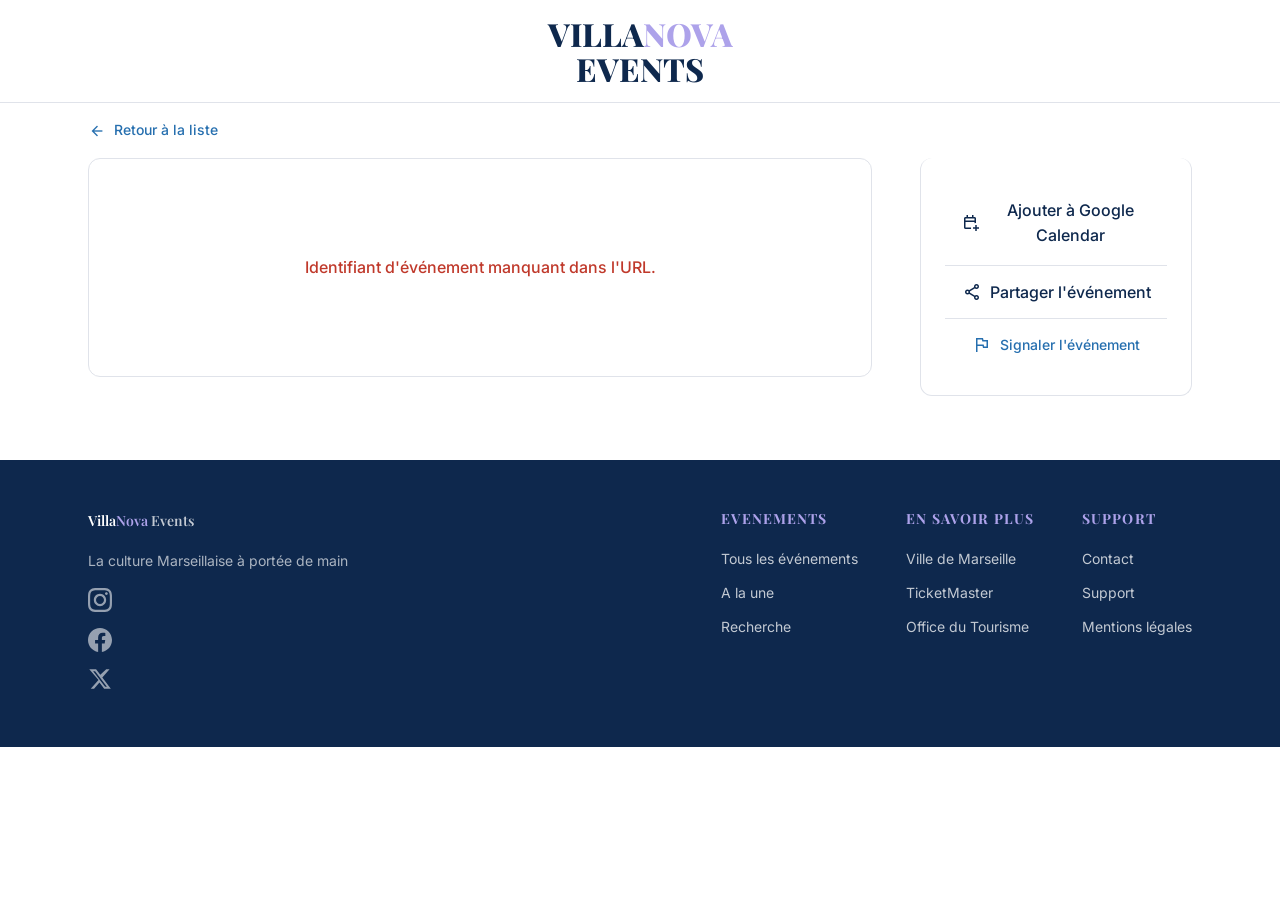
==== event-detail.html @ f5e4a178 "feat : setup project architecture" ====
<!DOCTYPE html>
<html lang="fr">
<head>
  <meta charset="UTF-8">
  <meta name="viewport" content="width=device-width, initial-scale=1.0">
  <title>Événement – VillaNova Events</title>
  <meta name="description" content="Détails de l'événement : dates, lieu, description complète et informations pratiques.">

  <link rel="preconnect" href="https://fonts.googleapis.com">
  <link rel="preconnect" href="https://fonts.gstatic.com" crossorigin>
  <link href="https://fonts.googleapis.com/css2?family=Inter:wght@400;500&family=Playfair+Display:wght@600;700;800&display=swap" rel="stylesheet">
  <link href="https://fonts.googleapis.com/css2?family=Material+Symbols+Outlined:opsz,wght,FILL,GRAD@20,400,0,-25" rel="stylesheet">

  <link rel="stylesheet" href="style.css">
</head>
<body>

  <header class="site-header">
    <div class="container site-header__inner">
      <a href="index.html" class="logo" aria-label="VillaNova Events – Retour à l'accueil">
        <span class="logo__villa">VILLA</span><span class="logo__nova">NOVA</span>
        <br aria-hidden="true">
        <span class="logo__events">EVENTS</span>
      </a>
    </div>
  </header>

  <main id="main-content">

    <div class="container">
      <a href="index.html" class="btn-back">
        <span class="material-symbols-outlined" aria-hidden="true">arrow_back</span>
        Retour à la liste
      </a>
    </div>

    <div class="container event-detail__layout">

      <article class="event-detail" aria-labelledby="event-title" aria-busy="true">

        <div class="event-detail__hero">
          <img
            id="event-hero-img"
            src=""
            alt=""
            width="800"
            height="500"
            fetchpriority="high"
          >
        </div>

        <header class="event-detail__header">
          <p class="event-detail__dates" id="event-dates"></p>
          <h1 id="event-title" class="event-detail__title">Chargement…</h1>
          <address class="event-detail__location">
            <span class="event-detail__venue"  id="event-venue"></span>
            <span class="event-detail__address" id="event-address"></span>
          </address>
        </header>

        <div class="event-detail__description" id="event-description">
          <p></p>
        </div>

        <a
          href="#"
          class="event-detail__official-link"
          id="event-official-link"
          target="_blank"
          rel="noopener noreferrer"
        >
          Site officiel de l'événement
          <span class="material-symbols-outlined" aria-hidden="true">open_in_new</span>
        </a>

      </article>

      <aside class="event-detail__sidebar" aria-label="Actions sur l'événement">
        <ul class="event-actions" role="list">
          <li>
            <a
              href="#"
              class="event-action"
              id="event-calendar-link"
              aria-label="Ajouter cet événement à Google Calendar"
            >
              <span class="material-symbols-outlined" aria-hidden="true">calendar_add_on</span>
              Ajouter à Google Calendar
            </a>
          </li>
          <li>
            <button type="button" class="event-action" id="btn-share" aria-label="Partager cet événement">
              <span class="material-symbols-outlined" aria-hidden="true">share</span>
              Partager l'événement
            </button>
          </li>
          <li>
            <button type="button" class="event-action event-action--report" aria-label="Signaler un problème avec cet événement">
              <span class="material-symbols-outlined" aria-hidden="true">flag</span>
              Signaler l'événement
            </button>
          </li>
        </ul>
      </aside>

    </div>

  </main>

  <footer class="site-footer">
    <div class="container site-footer__inner">

      <div class="site-footer__brand">
        <p class="site-footer__logo">
          <a href="index.html" aria-label="VillaNova Events – Retour à l'accueil">
            <span class="logo__villa">Villa</span><span class="logo__nova">Nova</span> Events
          </a>
        </p>
        <p class="site-footer__tagline">La culture Marseillaise à portée de main</p>
        <ul class="site-footer__social" role="list" aria-label="Nos réseaux sociaux">
          <li>
            <a href="https://instagram.com" target="_blank" rel="noopener noreferrer" aria-label="VillaNova Events sur Instagram">
              <svg aria-hidden="true" focusable="false" width="24" height="24" viewBox="0 0 24 24" fill="currentColor">
                <path d="M12 2.163c3.204 0 3.584.012 4.85.07 3.252.148 4.771 1.691 4.919 4.919.058 1.265.069 1.645.069 4.849 0 3.205-.012 3.584-.069 4.849-.149 3.225-1.664 4.771-4.919 4.919-1.266.058-1.644.07-4.85.07-3.204 0-3.584-.012-4.849-.07-3.26-.149-4.771-1.699-4.919-4.92-.058-1.265-.07-1.644-.07-4.849 0-3.204.013-3.583.07-4.849.149-3.227 1.664-4.771 4.919-4.919 1.266-.057 1.645-.069 4.849-.069zm0-2.163c-3.259 0-3.667.014-4.947.072-4.358.2-6.78 2.618-6.98 6.98-.059 1.281-.073 1.689-.073 4.948 0 3.259.014 3.668.072 4.948.2 4.358 2.618 6.78 6.98 6.98 1.281.058 1.689.072 4.948.072 3.259 0 3.668-.014 4.948-.072 4.354-.2 6.782-2.618 6.979-6.98.059-1.28.073-1.689.073-4.948 0-3.259-.014-3.667-.072-4.947-.196-4.354-2.617-6.78-6.979-6.98-1.281-.059-1.69-.073-4.949-.073zm0 5.838c-3.403 0-6.162 2.759-6.162 6.162s2.759 6.163 6.162 6.163 6.162-2.759 6.162-6.163c0-3.403-2.759-6.162-6.162-6.162zm0 10.162c-2.209 0-4-1.79-4-4 0-2.209 1.791-4 4-4s4 1.791 4 4c0 2.21-1.791 4-4 4zm6.406-11.845c-.796 0-1.441.645-1.441 1.44s.645 1.44 1.441 1.44c.795 0 1.439-.645 1.439-1.44s-.644-1.44-1.439-1.44z"/>
              </svg>
            </a>
          </li>
          <li>
            <a href="https://www.facebook.com" target="_blank" rel="noopener noreferrer" aria-label="VillaNova Events sur Facebook">
              <svg aria-hidden="true" focusable="false" width="24" height="24" viewBox="0 0 24 24" fill="currentColor">
                <path d="M24 12.073C24 5.405 18.627 0 12 0S0 5.405 0 12.073C0 18.1 4.388 23.094 10.125 24v-8.437H7.078v-3.49h3.047V9.41c0-3.025 1.791-4.697 4.533-4.697 1.312 0 2.686.236 2.686.236v2.97h-1.513c-1.491 0-1.956.93-1.956 1.886v2.268h3.328l-.532 3.49h-2.796V24C19.612 23.094 24 18.1 24 12.073z"/>
              </svg>
            </a>
          </li>
          <li>
            <a href="https://x.com" target="_blank" rel="noopener noreferrer" aria-label="VillaNova Events sur X (anciennement Twitter)">
              <svg aria-hidden="true" focusable="false" width="24" height="24" viewBox="0 0 24 24" fill="currentColor">
                <path d="M18.244 2.25h3.308l-7.227 8.26 8.502 11.24H16.17l-4.714-6.231-5.401 6.231H2.747l7.73-8.835L1.254 2.25H8.08l4.213 5.567 5.951-5.567zm-1.161 17.52h1.833L7.084 4.126H5.117z"/>
              </svg>
            </a>
          </li>
        </ul>
      </div>

      <nav class="site-footer__nav" aria-label="Navigation secondaire">
        <div class="site-footer__col">
          <h3 class="site-footer__col-title">Evenements</h3>
          <ul role="list">
            <li><a href="index.html">Tous les événements</a></li>
            <li><a href="index.html#a-la-une">A la une</a></li>
            <li><a href="index.html#recherche">Recherche</a></li>
          </ul>
        </div>
        <div class="site-footer__col">
          <h3 class="site-footer__col-title">En savoir plus</h3>
          <ul role="list">
            <li><a href="https://www.marseille.fr" target="_blank" rel="noopener noreferrer">Ville de Marseille</a></li>
            <li><a href="https://www.ticketmaster.fr" target="_blank" rel="noopener noreferrer">TicketMaster</a></li>
            <li><a href="https://www.marseille-tourisme.com" target="_blank" rel="noopener noreferrer">Office du Tourisme</a></li>
          </ul>
        </div>
        <div class="site-footer__col">
          <h3 class="site-footer__col-title">Support</h3>
          <ul role="list">
            <li><a href="#">Contact</a></li>
            <li><a href="#">Support</a></li>
            <li><a href="#">Mentions légales</a></li>
          </ul>
        </div>
      </nav>

    </div>
  </footer>

  <script type="module" src="js/main.js"></script>
</body>
</html>
---- style.css ----
*,
*::before,
*::after {
  box-sizing: border-box;
  margin: 0;
  padding: 0;
}

html {
  font-size: 100%;
  scroll-behavior: smooth;
}

body {
  font-family: "Inter", system-ui, -apple-system, sans-serif;
  font-size: 1rem;
  line-height: 1.6;
  color: #03121d;
  background: #FFFFFF;
  -webkit-font-smoothing: antialiased;
}

img {
  display: block;
  max-width: 100%;
  height: auto;
}

a {
  color: inherit;
  text-decoration: none;
}
a:focus-visible {
  outline: 3px solid #ada2ea;
  outline-offset: 3px;
  border-radius: 0.25rem;
}

button {
  font-family: "Inter", system-ui, -apple-system, sans-serif;
  cursor: pointer;
  border: none;
  background: none;
}
button:focus-visible {
  outline: 3px solid #ada2ea;
  outline-offset: 3px;
  border-radius: 0.25rem;
}

ul, ol {
  list-style: none;
}

address {
  font-style: normal;
}

.sr-only {
  position: absolute;
  width: 1px;
  height: 1px;
  padding: 0;
  margin: -1px;
  overflow: hidden;
  clip: rect(0, 0, 0, 0);
  white-space: nowrap;
  border: 0;
}

.container {
  width: 100%;
  max-width: 1200px;
  margin-inline: auto;
  padding-inline: 1rem;
}
@media (min-width: 768px) {
  .container {
    padding-inline: 2rem;
  }
}
@media (min-width: 1024px) {
  .container {
    padding-inline: 3rem;
  }
}

.skip-link {
  position: absolute;
  top: -100%;
  left: 1rem;
  z-index: 9999;
  padding: 0.5rem 1rem;
  background: #0E284D;
  color: #FFFFFF;
  border-radius: 0.25rem;
  font-weight: 500;
  transition: top 0.2s;
}
.skip-link:focus {
  top: 1rem;
}

.logo {
  display: block;
  font-family: "Playfair Display", Georgia, serif;
  font-weight: 800;
  font-size: 1.125rem;
  text-transform: uppercase;
  line-height: 1.1;
  text-align: center;
}
@media (min-width: 1024px) {
  .logo {
    font-size: 2rem;
  }
}
.logo__villa {
  color: #0E284D;
}
.logo__nova {
  color: #ada2ea;
}
.logo__events {
  color: #0E284D;
}

.site-header {
  position: sticky;
  top: 0;
  z-index: 100;
  background: #FFFFFF;
  border-bottom: 1px solid #E0E3EA;
  padding-block: 1rem;
}
.site-header__inner {
  display: flex;
  justify-content: center;
}

.hero {
  padding-block: 2rem;
}
.hero__inner {
  display: flex;
  flex-direction: column;
  gap: 1.5rem;
}
@media (min-width: 768px) {
  .hero__inner {
    flex-direction: row;
    align-items: center;
    gap: 3rem;
  }
}
.hero__text {
  display: flex;
  flex-direction: column;
  gap: 1.5rem;
}
@media (min-width: 768px) {
  .hero__text {
    flex: 1;
  }
}
.hero__text h1 {
  font-family: "Playfair Display", Georgia, serif;
  font-weight: 600;
  font-size: 2rem;
  color: #0E284D;
  line-height: 1.2;
}
@media (min-width: 1024px) {
  .hero__text h1 {
    font-size: 2.5rem;
  }
}
.hero__desc {
  color: #266faf;
  line-height: 1.7;
}
@media (min-width: 768px) {
  .hero__media {
    flex: 1;
  }
}
.hero__media img {
  width: 100%;
  border-radius: 0.75rem;
  -o-object-fit: cover;
     object-fit: cover;
  aspect-ratio: 3/2;
}

.featured,
.search-section {
  padding-block: 3rem;
}
.featured h2,
.search-section h2 {
  font-family: "Playfair Display", Georgia, serif;
  font-weight: 700;
  font-size: 1.5rem;
  text-transform: uppercase;
  letter-spacing: 0.05em;
  color: #0E284D;
  text-align: center;
  margin-bottom: 2rem;
}
@media (min-width: 1024px) {
  .featured h2,
  .search-section h2 {
    font-size: 2rem;
  }
}

.featured {
  background: #F5F6FA;
}

.event-carousel {
  position: relative;
}

.featured .event-grid {
  display: flex;
  gap: 1.5rem;
  overflow-x: auto;
  scroll-snap-type: x mandatory;
  -webkit-overflow-scrolling: touch;
  scrollbar-width: none;
}
.featured .event-grid::-webkit-scrollbar {
  display: none;
}
.featured .event-grid .event-grid__item {
  flex: 0 0 100%;
  scroll-snap-align: start;
}
@media (min-width: 768px) {
  .featured .event-grid {
    display: grid;
    grid-template-columns: repeat(3, 1fr);
    overflow-x: visible;
    scroll-snap-type: none;
  }
  .featured .event-grid .event-grid__item {
    flex: none;
  }
}

.search-results .event-grid {
  display: grid;
  grid-template-columns: 1fr;
  gap: 1.5rem;
}
@media (min-width: 768px) {
  .search-results .event-grid {
    grid-template-columns: repeat(3, 1fr);
  }
}

.event-card {
  background: #FFFFFF;
  border: 1px solid #E0E3EA;
  border-radius: 0.75rem;
  overflow: hidden;
  display: flex;
  flex-direction: column;
  gap: 0;
  height: 100%;
  transition: box-shadow 0.2s ease, transform 0.2s ease;
}
.event-card:hover, .event-card:focus-within {
  box-shadow: 0 4px 20px rgba(14, 40, 77, 0.12);
  transform: translateY(-2px);
}
.event-card__media-link {
  display: block;
  overflow: hidden;
}
.event-card__media-link img {
  width: 100%;
  aspect-ratio: 16/10;
  -o-object-fit: cover;
     object-fit: cover;
  transition: transform 0.3s ease;
}
.event-card__media-link:hover img {
  transform: scale(1.04);
}
.event-card__body {
  display: flex;
  flex-direction: column;
  gap: 0.5rem;
  padding: 1rem;
  flex: 1;
}
.event-card__date {
  font-size: 0.875rem;
  color: #266faf;
  font-weight: 500;
}
.event-card__title {
  font-family: "Playfair Display", Georgia, serif;
  font-weight: 600;
  font-size: 1.125rem;
}
.event-card__title a {
  color: #ada2ea;
}
.event-card__title a:hover {
  text-decoration: underline;
}
.event-card__title a:focus-visible {
  outline: 3px solid #ada2ea;
  outline-offset: 3px;
  border-radius: 0.25rem;
}
.event-card__location {
  font-size: 0.875rem;
  color: #266faf;
  font-weight: 500;
}
.event-card__desc {
  font-size: 0.875rem;
  color: #03121d;
  line-height: 1.5;
  display: -webkit-box;
  -webkit-line-clamp: 3;
  -webkit-box-orient: vertical;
  overflow: hidden;
}
.event-card__link {
  display: inline-flex;
  align-items: center;
  gap: 0.25rem;
  font-size: 0.875rem;
  font-weight: 500;
  color: #0E284D;
  margin-top: auto;
  padding-top: 0.5rem;
}
.event-card__link:hover {
  text-decoration: underline;
  color: #266faf;
}
.event-card__link:focus-visible {
  outline: 3px solid #ada2ea;
  outline-offset: 3px;
  border-radius: 0.25rem;
}

.carousel__dots {
  display: flex;
  justify-content: center;
  gap: 0.5rem;
  margin-top: 1.5rem;
}
@media (min-width: 768px) {
  .carousel__dots {
    display: none;
  }
}

.carousel__dot {
  width: 0.5rem;
  height: 0.5rem;
  border-radius: 999px;
  background: #E0E3EA;
  transition: background 0.2s;
}
.carousel__dot--active, .carousel__dot[aria-selected=true] {
  background: #0E284D;
}
.carousel__dot:focus-visible {
  outline: 3px solid #ada2ea;
  outline-offset: 3px;
  border-radius: 0.25rem;
}

.search-form {
  display: flex;
  flex-direction: column;
  gap: 1.5rem;
  max-width: 800px;
  margin-inline: auto;
  margin-bottom: 3rem;
}
.search-form__input-wrapper, .search-form__date-wrapper {
  display: flex;
  align-items: center;
  gap: 0.5rem;
  background: #F5F6FA;
  border: 1px solid #E0E3EA;
  border-radius: 999px;
  padding: 0.625rem 1rem;
}
.search-form__input-wrapper:focus-within, .search-form__date-wrapper:focus-within {
  outline: 3px solid #ada2ea;
  outline-offset: 3px;
  border-radius: 0.25rem;
}
.search-form__input-wrapper .material-symbols-outlined, .search-form__date-wrapper .material-symbols-outlined {
  color: #266faf;
  font-size: 1.25rem;
  flex-shrink: 0;
}
.search-form__input {
  flex: 1;
  border: none;
  background: transparent;
  font-family: "Inter", system-ui, -apple-system, sans-serif;
  font-size: 1rem;
  color: #03121d;
  min-width: 0;
}
.search-form__input::-moz-placeholder {
  color: #266faf;
}
.search-form__input::placeholder {
  color: #266faf;
}
.search-form__input:focus {
  outline: none;
}
.search-form__select {
  flex: 1;
  border: none;
  background: transparent;
  font-family: "Inter", system-ui, -apple-system, sans-serif;
  font-size: 1rem;
  color: #266faf;
  -webkit-appearance: none;
     -moz-appearance: none;
          appearance: none;
  cursor: pointer;
  min-width: 0;
}
.search-form__select:focus {
  outline: none;
}
.search-form__chevron {
  color: #266faf;
  pointer-events: none;
  font-size: 1.25rem;
}
.search-form__categories {
  border: none;
  padding: 0;
}
.search-form__chips {
  display: flex;
  flex-wrap: wrap;
  gap: 0.5rem;
}

.chip {
  padding: 0.375rem 1rem;
  border: 1px solid #266faf;
  border-radius: 999px;
  font-family: "Inter", system-ui, -apple-system, sans-serif;
  font-size: 0.875rem;
  font-weight: 500;
  color: #266faf;
  background: #FFFFFF;
  transition: background 0.15s, color 0.15s, border-color 0.15s;
}
.chip:hover {
  background: rgba(38, 111, 175, 0.08);
}
.chip--active, .chip[aria-pressed=true] {
  background: #0E284D;
  border-color: #0E284D;
  color: #FFFFFF;
}
.chip:focus-visible {
  outline: 3px solid #ada2ea;
  outline-offset: 3px;
  border-radius: 0.25rem;
}

.btn-back {
  display: inline-flex;
  align-items: center;
  gap: 0.5rem;
  color: #266faf;
  font-size: 0.875rem;
  font-weight: 500;
  padding-block: 1rem;
}
.btn-back .material-symbols-outlined {
  font-size: 1.125rem;
}
.btn-back:hover {
  color: #0E284D;
  text-decoration: underline;
}
.btn-back:focus-visible {
  outline: 3px solid #ada2ea;
  outline-offset: 3px;
  border-radius: 0.25rem;
}

.event-detail__layout {
  display: flex;
  flex-direction: column;
  gap: 2rem;
  padding-bottom: 4rem;
}
@media (min-width: 1024px) {
  .event-detail__layout {
    display: grid;
    grid-template-columns: 1fr 17rem;
    align-items: start;
    gap: 3rem;
  }
}

.event-detail {
  background: #FFFFFF;
  border: 1px solid #E0E3EA;
  border-radius: 0.75rem;
  overflow: hidden;
  padding: 1.5rem;
}
@media (min-width: 1024px) {
  .event-detail {
    padding: 3rem;
  }
}
.event-detail__hero {
  margin: -1.5rem -1.5rem 1.5rem;
}
@media (min-width: 1024px) {
  .event-detail__hero {
    margin: -3rem -3rem 3rem;
  }
}
.event-detail__hero img {
  width: 100%;
  aspect-ratio: 16/9;
  -o-object-fit: cover;
     object-fit: cover;
}
.event-detail__header {
  display: flex;
  flex-direction: column;
  gap: 0.5rem;
  margin-bottom: 1.5rem;
}
.event-detail__dates {
  font-size: 0.875rem;
  color: #266faf;
  font-weight: 500;
}
.event-detail__title {
  font-family: "Playfair Display", Georgia, serif;
  font-weight: 700;
  font-size: 2rem;
  color: #ada2ea;
  line-height: 1.2;
}
@media (min-width: 1024px) {
  .event-detail__title {
    font-size: 2.5rem;
  }
}
.event-detail__location {
  display: flex;
  flex-direction: column;
  gap: 0.25rem;
}
.event-detail__venue {
  font-weight: 700;
  color: #0E284D;
  font-size: 1.125rem;
}
.event-detail__address {
  font-size: 0.875rem;
  color: #266faf;
}
.event-detail__description {
  margin-bottom: 1.5rem;
  line-height: 1.8;
  color: #03121d;
}
.event-detail__official-link {
  display: inline-flex;
  align-items: center;
  gap: 0.25rem;
  color: #266faf;
  font-weight: 500;
  text-decoration: underline;
  margin-top: 1rem;
}
.event-detail__official-link .material-symbols-outlined {
  font-size: 1rem;
}
.event-detail__official-link:hover {
  color: #0E284D;
}
.event-detail__official-link:focus-visible {
  outline: 3px solid #ada2ea;
  outline-offset: 3px;
  border-radius: 0.25rem;
}

@media (min-width: 1024px) {
  .event-detail__sidebar {
    position: sticky;
    top: 5rem;
  }
}

.event-actions {
  display: flex;
  flex-direction: column;
  gap: 0;
  border-top: 1px solid #E0E3EA;
  padding-block: 0.5rem;
}
@media (min-width: 1024px) {
  .event-actions {
    background: #FFFFFF;
    border: 1px solid #E0E3EA;
    border-radius: 0.75rem;
    overflow: hidden;
    padding: 1.5rem;
    border-top: none;
  }
}

.event-action {
  display: flex;
  align-items: center;
  justify-content: center;
  gap: 0.5rem;
  width: 100%;
  padding: 1rem;
  font-family: "Inter", system-ui, -apple-system, sans-serif;
  font-size: 1rem;
  font-weight: 500;
  color: #0E284D;
  border-bottom: 1px solid #E0E3EA;
  text-align: center;
}
.event-action .material-symbols-outlined {
  font-size: 1.25rem;
}
.event-action:hover {
  background: rgba(14, 40, 77, 0.05);
}
.event-action:focus-visible {
  outline: 3px solid #ada2ea;
  outline-offset: 3px;
  border-radius: 0.25rem;
}
.event-action--report {
  color: #266faf;
  font-size: 0.875rem;
  border-bottom: none;
}

.loading-msg {
  text-align: center;
  color: #266faf;
  padding: 3rem 0;
  font-style: italic;
}

.error-msg {
  text-align: center;
  color: #c0392b;
  padding: 3rem 0;
  font-weight: 500;
}

.site-footer {
  background: #0E284D;
  color: #FFFFFF;
  padding-block: 3rem;
}
.site-footer__inner {
  display: flex;
  flex-direction: column;
  gap: 3rem;
}
@media (min-width: 768px) {
  .site-footer__inner {
    flex-direction: row;
    justify-content: space-between;
    align-items: flex-start;
  }
}
.site-footer__brand {
  display: flex;
  flex-direction: column;
  gap: 1rem;
}
.site-footer__logo a {
  font-family: "Playfair Display", Georgia, serif;
  font-weight: 600;
  font-size: 1.125rem;
}
.site-footer__logo a .logo__villa {
  color: #FFFFFF;
}
.site-footer__logo a .logo__nova {
  color: #ada2ea;
}
.site-footer__tagline {
  font-size: 0.875rem;
  color: rgba(255, 255, 255, 0.65);
}
.site-footer__social {
  display: flex;
  gap: 1rem;
}
.site-footer__social a {
  color: #FFFFFF;
  opacity: 0.75;
  transition: opacity 0.2s;
}
.site-footer__social a:hover {
  opacity: 1;
}
.site-footer__social a:focus-visible {
  outline: 3px solid #ada2ea;
  outline-offset: 3px;
  border-radius: 0.25rem;
}
.site-footer__nav {
  display: flex;
  flex-direction: column;
  gap: 2rem;
}
@media (min-width: 768px) {
  .site-footer__nav {
    flex-direction: row;
    gap: 3rem;
  }
}
.site-footer__col {
  display: flex;
  flex-direction: column;
  gap: 0.5rem;
}
.site-footer__col-title {
  font-family: "Playfair Display", Georgia, serif;
  font-weight: 700;
  font-size: 0.875rem;
  text-transform: uppercase;
  letter-spacing: 0.08em;
  color: #ada2ea;
  margin-bottom: 0.5rem;
}
.site-footer ul {
  display: flex;
  flex-direction: column;
  gap: 0.5rem;
}
.site-footer a {
  font-size: 0.875rem;
  color: rgba(255, 255, 255, 0.75);
  transition: color 0.2s;
}
.site-footer a:hover {
  color: #FFFFFF;
  text-decoration: underline;
}
.site-footer a:focus-visible {
  outline: 3px solid #ada2ea;
  outline-offset: 3px;
  border-radius: 0.25rem;
}/*# sourceMappingURL=style.css.map */
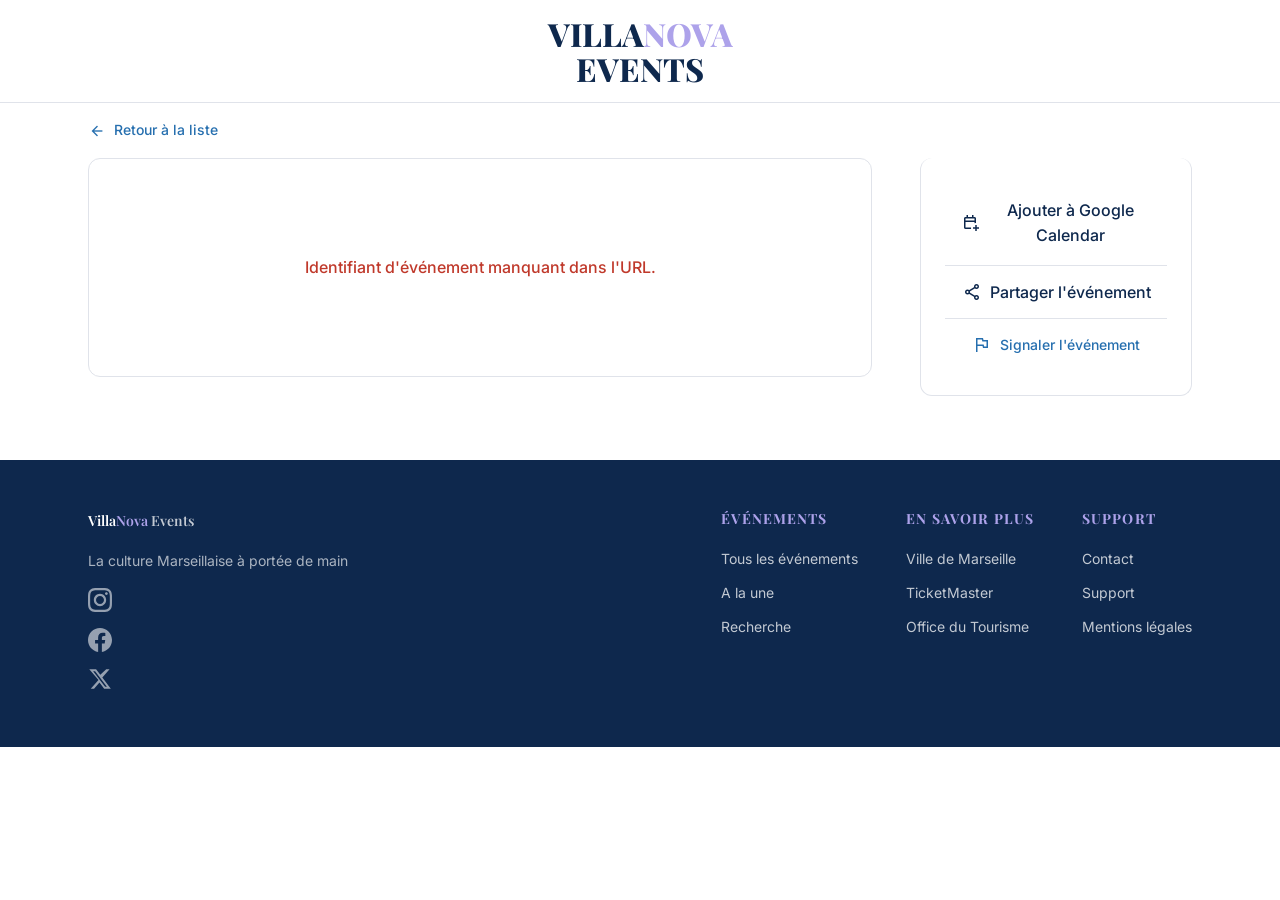
==== commit 67589f07: "fix : add skip-link to html, edit accent typo" ====
--- a/event-detail.html
+++ b/event-detail.html
@@ -14,6 +14,8 @@
   <link rel="stylesheet" href="style.css">
 </head>
 <body>
+
+  <a href="#main-content" class="skip-link">Passer au contenu principal</a>
 
   <header class="site-header">
     <div class="container site-header__inner">
@@ -36,9 +38,9 @@
 
     <div class="container event-detail__layout">
 
-      <article class="event-detail" aria-labelledby="event-title" aria-busy="true">
+      <article class="event-detail" aria-labelledby="event-title">
 
-        <div class="event-detail__hero">
+        <picture class="event-detail__hero">
           <img
             id="event-hero-img"
             src=""
@@ -47,7 +49,7 @@
             height="500"
             fetchpriority="high"
           >
-        </div>
+        </picture>
 
         <header class="event-detail__header">
           <p class="event-detail__dates" id="event-dates"></p>
@@ -144,7 +146,7 @@
 
       <nav class="site-footer__nav" aria-label="Navigation secondaire">
         <div class="site-footer__col">
-          <h3 class="site-footer__col-title">Evenements</h3>
+          <h3 class="site-footer__col-title">Événements</h3>
           <ul role="list">
             <li><a href="index.html">Tous les événements</a></li>
             <li><a href="index.html#a-la-une">A la une</a></li>
@@ -174,4 +176,4 @@
 
   <script type="module" src="js/main.js"></script>
 </body>
-</html>
+</html>
